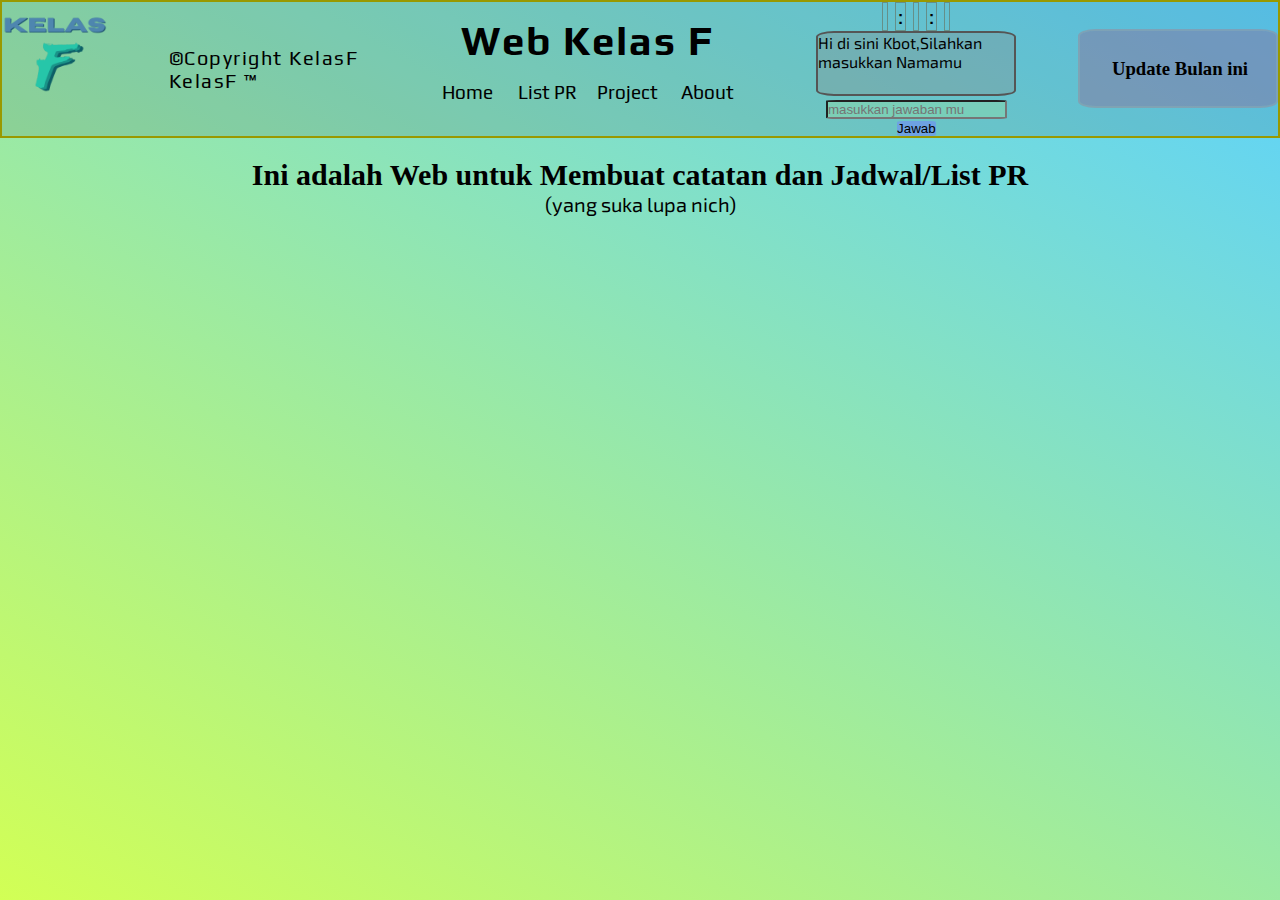
==== index.html @ f1ea0931 "menambah font baru" ====
<!DOCTYPE html>
<html lang="en">

<head>
    <meta charset="UTF-8">
    <meta name="viewport" content="width=device-width, initial-scale=1.0">
    <link rel="shortcut icon" href="assets/Black And White Modern Vintage Retro Brand Logo (1).png">
    <link rel="stylesheet" href="style.css">
    <link rel="stylesheet" href="https://cdnjs.cloudflare.com/ajax/libs/animate.css/4.1.1/animate.min.css">
    <link rel="preconnect" href="https://fonts.googleapis.com">
    <link rel="preconnect" href="https://fonts.gstatic.com" crossorigin>
    <link rel="preconnect" href="https://fonts.googleapis.com">
    <link rel="preconnect" href="https://fonts.gstatic.com" crossorigin>
    <link
        href="https://fonts.googleapis.com/css2?family=Bebas+Neue&family=Dela+Gothic+One&family=Exo+2:wght@300&family=Josefin+Sans:wght@500&family=Play&display=swap"
        rel="stylesheet">
    <title>Document</title>
</head>

<body>
    <header class=" animate__animated animate__fadeIn animate__slow 2s">
        <div class="logo">
            <img src="assets/LogoF.png" alt="Error IMG 404">
        </div>
        <div class="Copyright">
            <p>&copy;Copyright KelasF <br>KelasF &trade;</p>
        </div>
        <div class="title">
            <h1>Web Kelas F</h1>
            <nav class="hdNv">
                <a class="nvLink">
                    <button class="nvBtn here" id="nvBtn">Home</button>
                </a>
                <a href="list pr/pr.html" class="nvLink">
                    <button class="nvBtn" id="nvBtn">List PR</button>
                </a>
                <a href="" class="nvLink">
                    <button class="nvBtn" id="nvBtn">Project</button>
                </a>
                <a href="" class="nvLink">
                    <button class="nvBtn" id="nvBtn">About</button>
                </a>
            </nav>
        </div>
        <div class="chatBot">
            <div class="time">
                <p id="jam"></p>
                <p>:</p>
                <p id="menit"></p>
                <p>:</p>
                <p id="detik"></p>
            </div>
            <div class="botAns" id="botAns">
                <p>Hi di sini Kbot,Silahkan masukkan Namamu</p>
            </div>
            <input type="text" name="" id="userInput" class="userInput" placeholder="masukkan jawaban mu">
            <button class="botBtn" on onclick="jawab()">Jawab</button>
        </div>
        <div class="news">
            <div class="newsToday ">
                <h3>Update Bulan ini</h4>
            </div>
            <div class="newsToday">
                <h3>lala</h3>
            </div>
            <div class="newsToday">
                <h3>lala</h3>
            </div>
            <div class="newsToday">
                <h3>lala</h3>
            </div>
        </div>
    </header>
    <main>
        <div class="mnTitle">
            <h2>Ini adalah Web untuk Membuat catatan dan Jadwal/List PR</h2>
            <p>(yang suka lupa nich)</p>
        </div>
    </main>
    <script src="script.js"></script>
</body>

</html>
---- style.css ----
*,
html,
body {
    padding: 0px;
    margin: 0px;
    box-sizing: border-box;
}

:root {
    background: linear-gradient(30deg, #d2ff55, #5bd1ff);
    min-height: 100vh;
}

header {
    display: flex;
    flex-wrap: wrap;
    max-height: 200px;
    background-color: #3332;
    box-sizing: border-box;
    align-items: center;
    justify-content: space-between;
    border: rgb(153, 153, 0) solid 2px;
}

p {
    font-family: 'Exo 2', sans-serif;
}

.here {
    border-bottom: #3ed1ac 2px solid;
}

.logo {
    max-height: 200px;
}

.logo img {
    max-height: 105px;
    border-radius: 10%;
}

.Copyright p{
    font-size: 20px;
    letter-spacing: 1.5px;
    font-family: 'Play', sans-serif;
}

.title {
    display: flex;
    flex-direction: column;
    justify-content: center;
    align-items: center;
    padding: 10px;
    box-sizing: border-box;
}

.title h1 {
    letter-spacing: 3px;
    font-family: 'Bebas Neue', sans-serif;
    font-family: 'Dela Gothic One', cursive;
    font-family: 'Josefin Sans', sans-serif;
    font-family: 'Play', sans-serif;
    font-size: 40px;
    letter-spacing: 2px;
}

.hdNv {
    display: flex;
    align-items: center;
    font-family: 'Play', sans-serif;
    max-width: 400px;
    min-width: 90px;
    height: 55px;
    max-height: 100px;
    gap: 5px;
}

.nvBtn {
    font-weight: 450;
    background-color: rgba(240, 248, 255, 0);
    border: none;
    font-size: 19px;
    width: 75px;
    height: 50px;
    padding: 5px;
    transition: all 0.5s ease-in-out;
    cursor: pointer;
    border-radius: 11%;
    object-fit: cover;
    font-family: 'Play', sans-serif;
}

.nvBtn:hover {
    background-color: #443c3150;
    color: #673e77;
}

.time {
    display: flex;
    gap: 7px;
}

.time p {
    font-family: 'Play', sans-serif;
    font-size: 20px;
    box-sizing: border-box;
    padding: 2px;
    border: solid 1.5px #676a;
}

.chatBot {
    display: flex;
    flex-direction: column;
    align-items: center;
}

.botAns {
    display: flex;
    justify-content: center;
    min-height: 65px;
    max-height: auto;
    min-width: 175px;
    max-width: 200px;
    background-color: #8888884f;
    border: #555 2px solid;
    border-radius: 9%;
}

.userInput {
    margin-top: 3.5px;
    background-color: rgba(155, 231, 155, 0.322);
    border-radius: 6%;
}

.botBtn {
    margin-top: 2px;
    background-color: #7186fc88;
    border: none;
    border-radius: 11%;
    cursor: pointer;
    transition: all 0.45s ease-in-out;
}

.botBtn:hover {
    scale: 1.15;
    background-color: #8066897c;
}

.news {
    gap: 10px;
    display: flex;
    min-width: 150px;
    max-width: 200px;
    min-height: 75px;
    max-height: 140px;
    overflow-x: scroll;
    align-items: center;
    justify-content: space-between;
    border: #9898 solid 2px;
    border-radius: 9%;
}

.newsToday {
    background-color: #9857895d;
    display: flex;
    justify-content: center;
    align-items: center;
    min-height: 75px;
    min-width: 200px;
    max-width: 250px;
    position: sticky;
}

main {
    margin: 20px 0px;
}

.mnTitle {
    display: flex;
    flex-direction: column;
    justify-content: center;
    align-items: center;
    font-size: 20px;
}
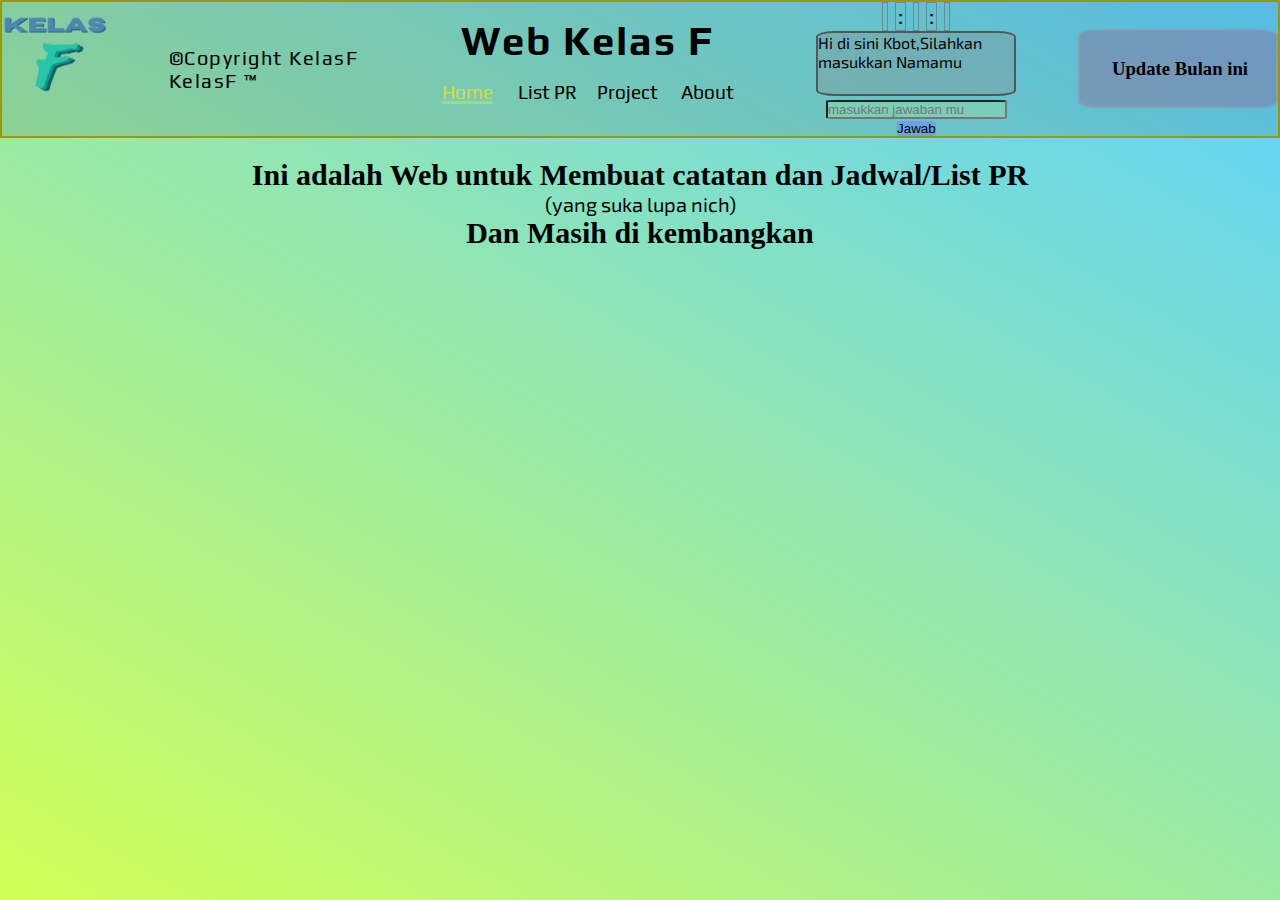
==== commit 2b1acc33: "percobaan" ====
--- a/index.html
+++ b/index.html
@@ -18,7 +18,7 @@
 </head>
 
 <body>
-    <header class=" animate__animated animate__fadeIn animate__slow 2s">
+    <header class=" animate__animated animate__fadeIn animate__slower 2s">
         <div class="logo">
             <img src="assets/LogoF.png" alt="Error IMG 404">
         </div>
@@ -34,7 +34,7 @@
                 <a href="list pr/pr.html" class="nvLink">
                     <button class="nvBtn" id="nvBtn">List PR</button>
                 </a>
-                <a href="" class="nvLink">
+                <a href="https://youtu.be/ff5aKnXmnx0?list=PLFIM0718LjIWB3YRoQbQh82ZewAGtE2-3" class="nvLink">
                     <button class="nvBtn" id="nvBtn">Project</button>
                 </a>
                 <a href="" class="nvLink">
@@ -72,9 +72,10 @@
         </div>
     </header>
     <main>
-        <div class="mnTitle">
+        <div class="mnTitle animate__animated animate__slideInLeft">
             <h2>Ini adalah Web untuk Membuat catatan dan Jadwal/List PR</h2>
             <p>(yang suka lupa nich)</p>
+            <h2>Dan Masih di kembangkan</h2>
         </div>
     </main>
     <script src="script.js"></script>
--- a/style.css
+++ b/style.css
@@ -26,8 +26,9 @@
     font-family: 'Exo 2', sans-serif;
 }
 
-.here {
-    border-bottom: #3ed1ac 2px solid;
+.hdNv .here {
+    color: #fdec00ab;
+    text-decoration: underline #b8fa7e62 3px;
 }
 
 .logo {
@@ -86,7 +87,6 @@
     transition: all 0.5s ease-in-out;
     cursor: pointer;
     border-radius: 11%;
-    object-fit: cover;
     font-family: 'Play', sans-serif;
 }
 
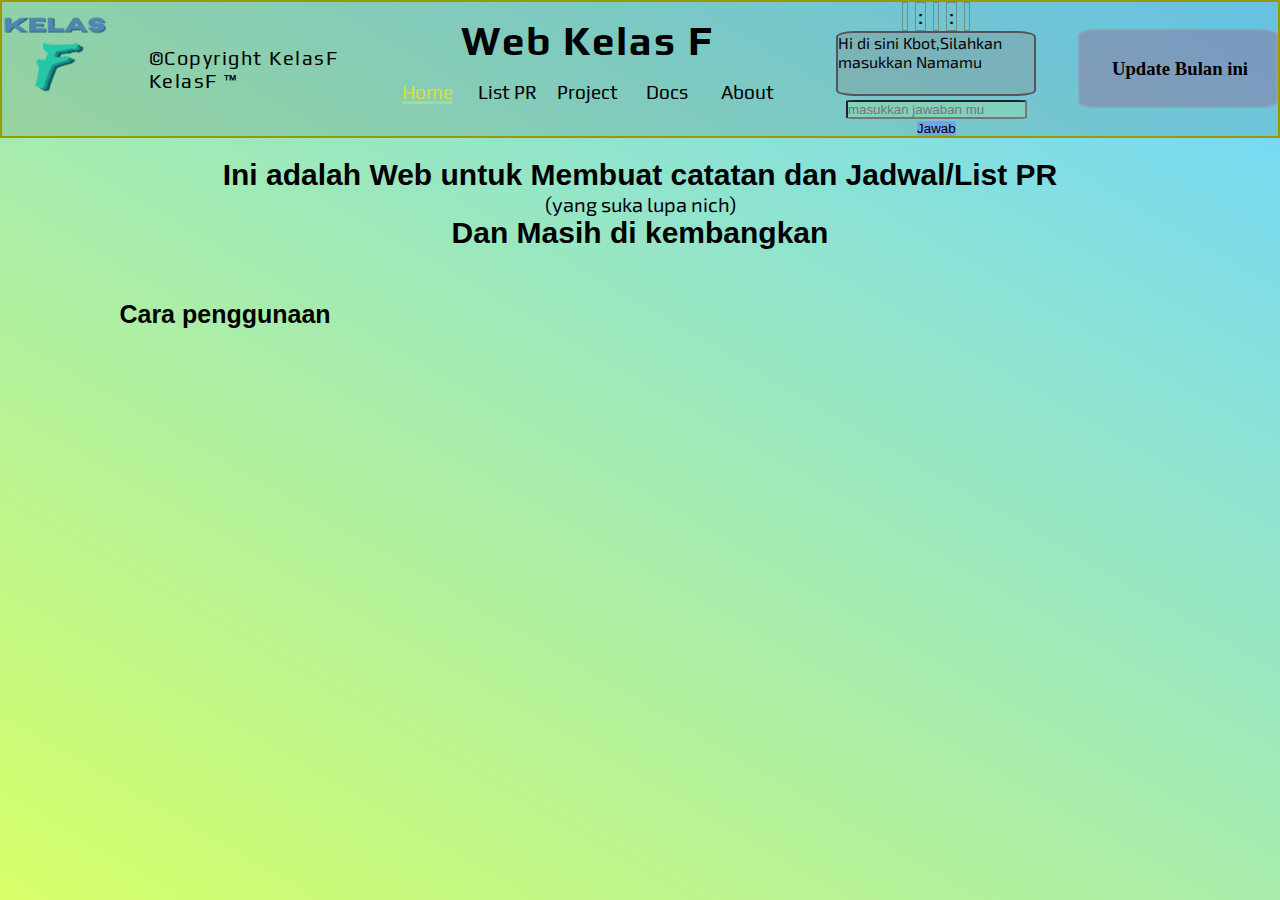
==== commit ff743556: "Memulai membuat List PR" ====
--- a/index.html
+++ b/index.html
@@ -34,8 +34,11 @@
                 <a href="list pr/pr.html" class="nvLink">
                     <button class="nvBtn" id="nvBtn">List PR</button>
                 </a>
-                <a href="https://youtu.be/ff5aKnXmnx0?list=PLFIM0718LjIWB3YRoQbQh82ZewAGtE2-3" class="nvLink">
+                <a href="" class="nvLink">
                     <button class="nvBtn" id="nvBtn">Project</button>
+                </a>
+                <a href="" class="nvLink">
+                    <button class="nvBtn" id="nvBtn">Docs</button>
                 </a>
                 <a href="" class="nvLink">
                     <button class="nvBtn" id="nvBtn">About</button>
@@ -72,10 +75,13 @@
         </div>
     </header>
     <main>
-        <div class="mnTitle animate__animated animate__slideInLeft">
+        <div class="mnTitle animate__animated animate__fadeInLeft">
             <h2>Ini adalah Web untuk Membuat catatan dan Jadwal/List PR</h2>
             <p>(yang suka lupa nich)</p>
             <h2>Dan Masih di kembangkan</h2>
+        </div>
+        <div class="mnContent">
+            <h3>Cara penggunaan</h2>
         </div>
     </main>
     <script src="script.js"></script>
--- a/style.css
+++ b/style.css
@@ -7,8 +7,9 @@
 }
 
 :root {
-    background: linear-gradient(30deg, #d2ff55, #5bd1ff);
+    background: linear-gradient(30deg, #d2ff55e3, #5bd1ffe1);
     min-height: 100vh;
+    --animate-delay: 2s:
 }
 
 header {
@@ -40,7 +41,7 @@
     border-radius: 10%;
 }
 
-.Copyright p{
+.Copyright p {
     font-size: 20px;
     letter-spacing: 1.5px;
     font-family: 'Play', sans-serif;
@@ -181,4 +182,16 @@
     justify-content: center;
     align-items: center;
     font-size: 20px;
+    font-family: Verdana, Geneva, Tahoma, sans-serif;
+}
+
+.mnContent {
+    margin: 50px 0 0 0;
+}
+
+.mnContent h3 {
+    width: 450px;
+    text-align: center;
+    font-size: 25px;
+    font-family: Arial, Helvetica, sans-serif;
 }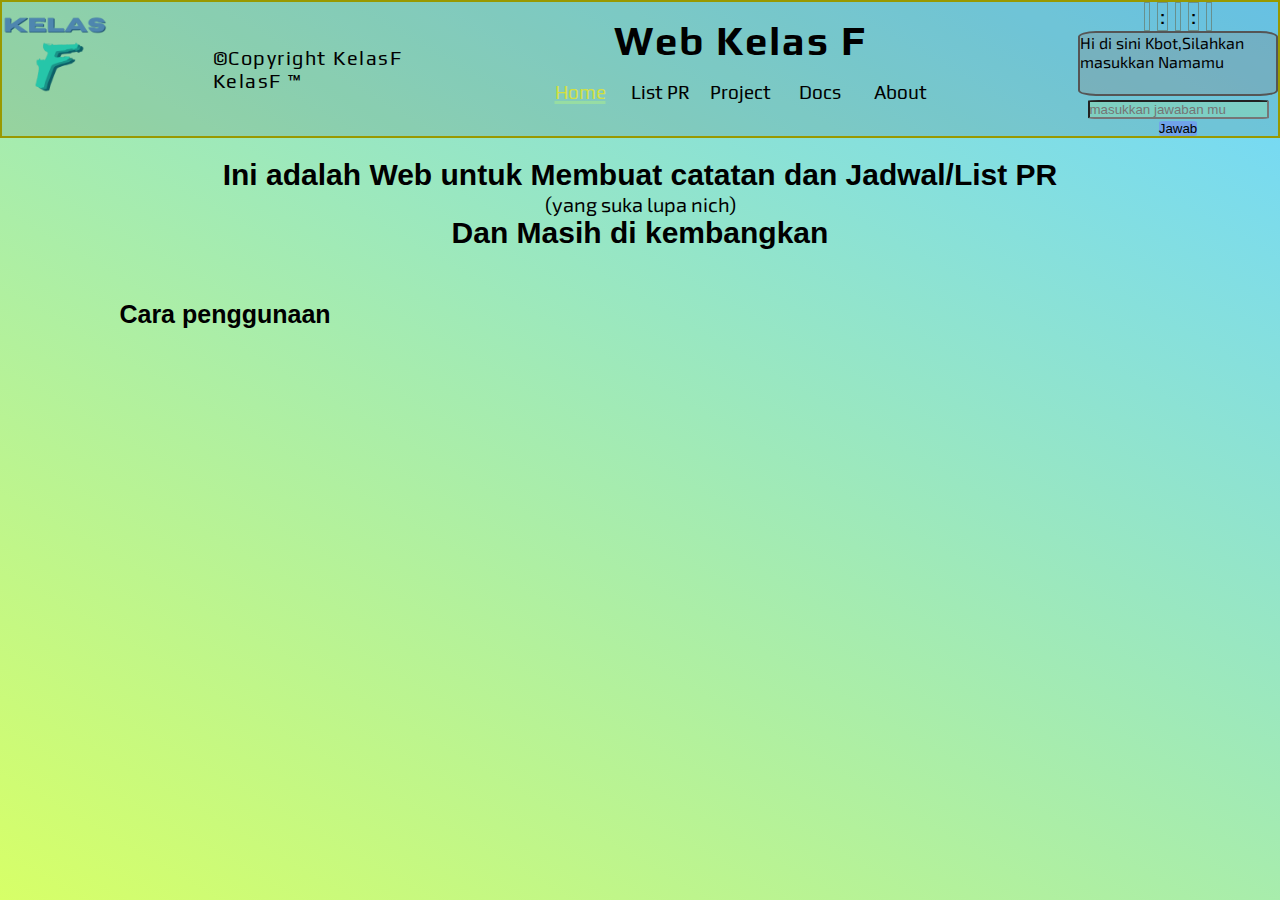
==== commit 09a7a26b: "MEnyelesaikan beberapa fitur" ====
--- a/index.html
+++ b/index.html
@@ -3,7 +3,7 @@
 
 <head>
     <meta charset="UTF-8">
-    <meta name="viewport" content="width=device-width, initial-scale=1.0">
+      <meta name="viewport" content="width=device-width, initial-scale=1, maximum-scale=1, user-scalable=no">
     <link rel="shortcut icon" href="assets/Black And White Modern Vintage Retro Brand Logo (1).png">
     <link rel="stylesheet" href="style.css">
     <link rel="stylesheet" href="https://cdnjs.cloudflare.com/ajax/libs/animate.css/4.1.1/animate.min.css">
@@ -19,11 +19,14 @@
 
 <body>
     <header class=" animate__animated animate__fadeIn animate__slower 2s">
-        <div class="logo">
-            <img src="assets/LogoF.png" alt="Error IMG 404">
-        </div>
-        <div class="Copyright">
-            <p>&copy;Copyright KelasF <br>KelasF &trade;</p>
+        <div class="sm">
+
+            <div class="logo">
+                <img src="assets/LogoF.png" alt="Error IMG 404">
+            </div>
+            <div class="Copyright">
+                <p>&copy;Copyright KelasF <br>KelasF &trade;</p>
+            </div>
         </div>
         <div class="title">
             <h1>Web Kelas F</h1>
@@ -59,23 +62,9 @@
             <input type="text" name="" id="userInput" class="userInput" placeholder="masukkan jawaban mu">
             <button class="botBtn" on onclick="jawab()">Jawab</button>
         </div>
-        <div class="news">
-            <div class="newsToday ">
-                <h3>Update Bulan ini</h4>
-            </div>
-            <div class="newsToday">
-                <h3>lala</h3>
-            </div>
-            <div class="newsToday">
-                <h3>lala</h3>
-            </div>
-            <div class="newsToday">
-                <h3>lala</h3>
-            </div>
-        </div>
     </header>
     <main>
-        <div class="mnTitle animate__animated animate__fadeInLeft">
+        <div class="mnTitle animate__animated animate__fadeInUpBig">
             <h2>Ini adalah Web untuk Membuat catatan dan Jadwal/List PR</h2>
             <p>(yang suka lupa nich)</p>
             <h2>Dan Masih di kembangkan</h2>
@@ -84,6 +73,7 @@
             <h3>Cara penggunaan</h2>
         </div>
     </main>
+    <footer></footer>
     <script src="script.js"></script>
 </body>
 
--- a/style.css
+++ b/style.css
@@ -8,8 +8,13 @@
 
 :root {
     background: linear-gradient(30deg, #d2ff55e3, #5bd1ffe1);
+    background-size: cover;
+    background-repeat: no-repeat;
     min-height: 100vh;
-    --animate-delay: 2s:
+    max-height: 300vh;
+    min-width: 100vw;
+    overflow-x: hidden;
+    overflow-y: scroll;
 }
 
 header {
@@ -21,6 +26,13 @@
     align-items: center;
     justify-content: space-between;
     border: rgb(153, 153, 0) solid 2px;
+}
+
+.sm {
+    display: flex;
+    align-items: center;
+    justify-content: space-between;
+    width: 400px;
 }
 
 p {
@@ -119,7 +131,7 @@
     display: flex;
     justify-content: center;
     min-height: 65px;
-    max-height: auto;
+    max-height: fit-content;
     min-width: 175px;
     max-width: 200px;
     background-color: #8888884f;
@@ -147,31 +159,6 @@
     background-color: #8066897c;
 }
 
-.news {
-    gap: 10px;
-    display: flex;
-    min-width: 150px;
-    max-width: 200px;
-    min-height: 75px;
-    max-height: 140px;
-    overflow-x: scroll;
-    align-items: center;
-    justify-content: space-between;
-    border: #9898 solid 2px;
-    border-radius: 9%;
-}
-
-.newsToday {
-    background-color: #9857895d;
-    display: flex;
-    justify-content: center;
-    align-items: center;
-    min-height: 75px;
-    min-width: 200px;
-    max-width: 250px;
-    position: sticky;
-}
-
 main {
     margin: 20px 0px;
 }
@@ -194,4 +181,143 @@
     text-align: center;
     font-size: 25px;
     font-family: Arial, Helvetica, sans-serif;
+}
+
+@media screen and (max-width: 500px) {
+    :root {
+        overflow-x: hidden;
+        background-size: cover;
+    }
+
+    header {
+        justify-content: center;
+        max-height: fit-content;
+        /* height: 140px; */
+    }
+
+    .sm {
+        bottom: 0;
+        position: fixed;
+        width: 100vw;
+        background-color: rgba(68, 0, 68, 0.514);
+    }
+
+    .logo img {
+        height: 70px;
+    }
+
+    .Copyright p {
+        font-size: 20px;
+    }
+
+    .title {
+        width: 100vw;
+        height: auto;
+        justify-content: center;
+        align-items: center;
+    }
+
+    .title h1 {
+        font-size: 20px;
+        text-align: center;
+    }
+
+    .hdNv {
+        gap: 0px;
+        max-width: 100vw;
+    }
+
+    .nvBtn {
+        font-size: 15px;
+        max-width: 19vw;
+        max-height: 40px;
+        padding: 0;
+    }
+
+    .chatBot {
+        /* display: none; */
+        font-size: 15px;
+        max-width: 175px;
+        max-height: 140px;
+    }
+
+    .botAns {
+        min-width: 150px;
+        max-width: 175px;
+        max-height: 110px;
+    }
+
+    .userInput {
+        width: 120px;
+    }
+
+    .mnTitle h2,
+    .mnTitle p {
+        font-size: 17px;
+        text-align: center;
+    }
+
+    .mnContent h3 {
+        font-size: 17px;
+    }
+}
+
+@media screen and (max-width: 700px) {
+    header {
+        justify-content: center;
+        max-height: fit-content;
+        /* height: 140px; */
+    }
+
+    .sm {
+        bottom: 0;
+        position: fixed;
+        width: 100vw;
+        background-color: rgba(68, 0, 68, 0.521);
+    }
+
+    .logo img {
+        height: 80px;
+    }
+
+    .Copyright p {
+        font-size: 20px;
+    }
+
+    .title {
+        width: 100vw;
+        height: auto;
+        justify-content: center;
+        align-items: center;
+        /* text-align: center; */
+    }
+
+    .title h1 {
+        font-size: 20px;
+        text-align: center;
+    }
+
+    .hdNv {
+        gap: 0px;
+        max-width: 100vw;
+    }
+
+    .nvBtn {
+        max-width: 19vw;
+        max-height: 40px;
+        padding: 0;
+    }
+
+    .chatBot {
+        /* display: none; */
+        font-size: 15px;
+        max-width: 200px;
+        max-height: 140px;
+    }
+
+    .botAns {
+        min-width: 150px;
+        max-width: 200px;
+        max-height: 110px;
+    }
 }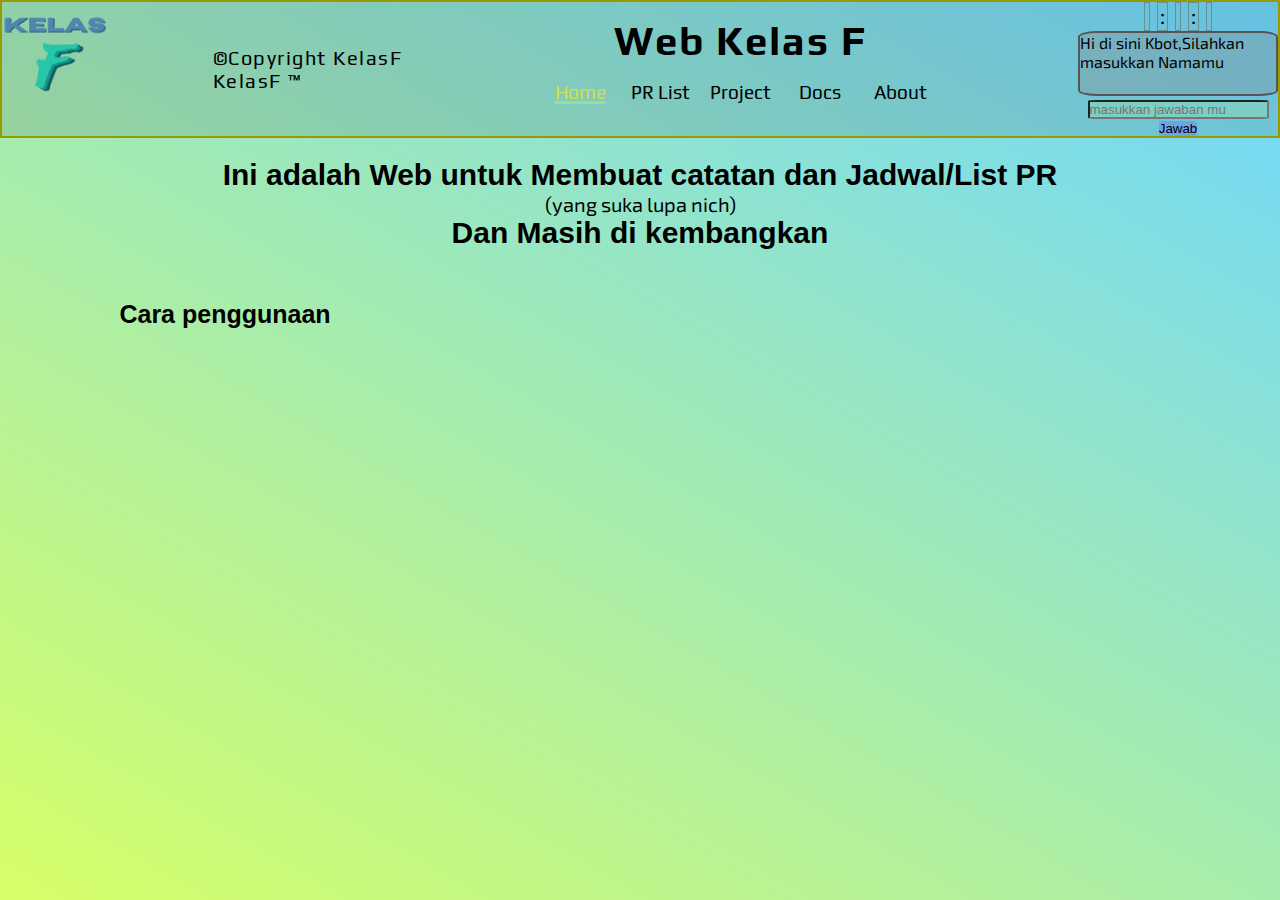
==== commit adfe3676: "nambahin sedikit fitur" ====
--- a/index.html
+++ b/index.html
@@ -3,7 +3,8 @@
 
 <head>
     <meta charset="UTF-8">
-      <meta name="viewport" content="width=device-width, initial-scale=1, maximum-scale=1, user-scalable=no">
+    <meta lang="en">
+    <meta name="viewport" content="width=device-width, initial-scale=1, maximum-scale=1, user-scalable=no">
     <link rel="shortcut icon" href="assets/Black And White Modern Vintage Retro Brand Logo (1).png">
     <link rel="stylesheet" href="style.css">
     <link rel="stylesheet" href="https://cdnjs.cloudflare.com/ajax/libs/animate.css/4.1.1/animate.min.css">
@@ -14,11 +15,11 @@
     <link
         href="https://fonts.googleapis.com/css2?family=Bebas+Neue&family=Dela+Gothic+One&family=Exo+2:wght@300&family=Josefin+Sans:wght@500&family=Play&display=swap"
         rel="stylesheet">
-    <title>Document</title>
+    <title>Main page</title>
 </head>
 
 <body>
-    <header class=" animate__animated animate__fadeIn animate__slower 2s">
+    <header class="">
         <div class="sm">
 
             <div class="logo">
@@ -35,7 +36,7 @@
                     <button class="nvBtn here" id="nvBtn">Home</button>
                 </a>
                 <a href="list pr/pr.html" class="nvLink">
-                    <button class="nvBtn" id="nvBtn">List PR</button>
+                    <button class="nvBtn" id="nvBtn">PR List</button>
                 </a>
                 <a href="" class="nvLink">
                     <button class="nvBtn" id="nvBtn">Project</button>
@@ -63,8 +64,8 @@
             <button class="botBtn" on onclick="jawab()">Jawab</button>
         </div>
     </header>
-    <main>
-        <div class="mnTitle animate__animated animate__fadeInUpBig">
+    <main class="animate__animated animate__fadeInUp">
+        <div class="mnTitle">
             <h2>Ini adalah Web untuk Membuat catatan dan Jadwal/List PR</h2>
             <p>(yang suka lupa nich)</p>
             <h2>Dan Masih di kembangkan</h2>
--- a/style.css
+++ b/style.css
@@ -4,6 +4,9 @@
     padding: 0px;
     margin: 0px;
     box-sizing: border-box;
+}
+html,body {
+    min-height: 100vh;
 }
 
 :root {
@@ -82,7 +85,7 @@
     display: flex;
     align-items: center;
     font-family: 'Play', sans-serif;
-    max-width: 400px;
+    max-width: 500px;
     min-width: 90px;
     height: 55px;
     max-height: 100px;
@@ -94,7 +97,7 @@
     background-color: rgba(240, 248, 255, 0);
     border: none;
     font-size: 19px;
-    width: 75px;
+    min-width: 75px;
     height: 50px;
     padding: 5px;
     transition: all 0.5s ease-in-out;
@@ -187,6 +190,7 @@
     :root {
         overflow-x: hidden;
         background-size: cover;
+        height: 130vh;
     }
 
     header {
@@ -218,7 +222,7 @@
     }
 
     .title h1 {
-        font-size: 20px;
+        font-size: 22px;
         text-align: center;
     }
 
@@ -236,7 +240,7 @@
 
     .chatBot {
         /* display: none; */
-        font-size: 15px;
+        font-size: 17px;
         max-width: 175px;
         max-height: 140px;
     }
@@ -253,12 +257,12 @@
 
     .mnTitle h2,
     .mnTitle p {
-        font-size: 17px;
+        font-size: 19px;
         text-align: center;
     }
 
     .mnContent h3 {
-        font-size: 17px;
+        font-size: 19px;
     }
 }
 
